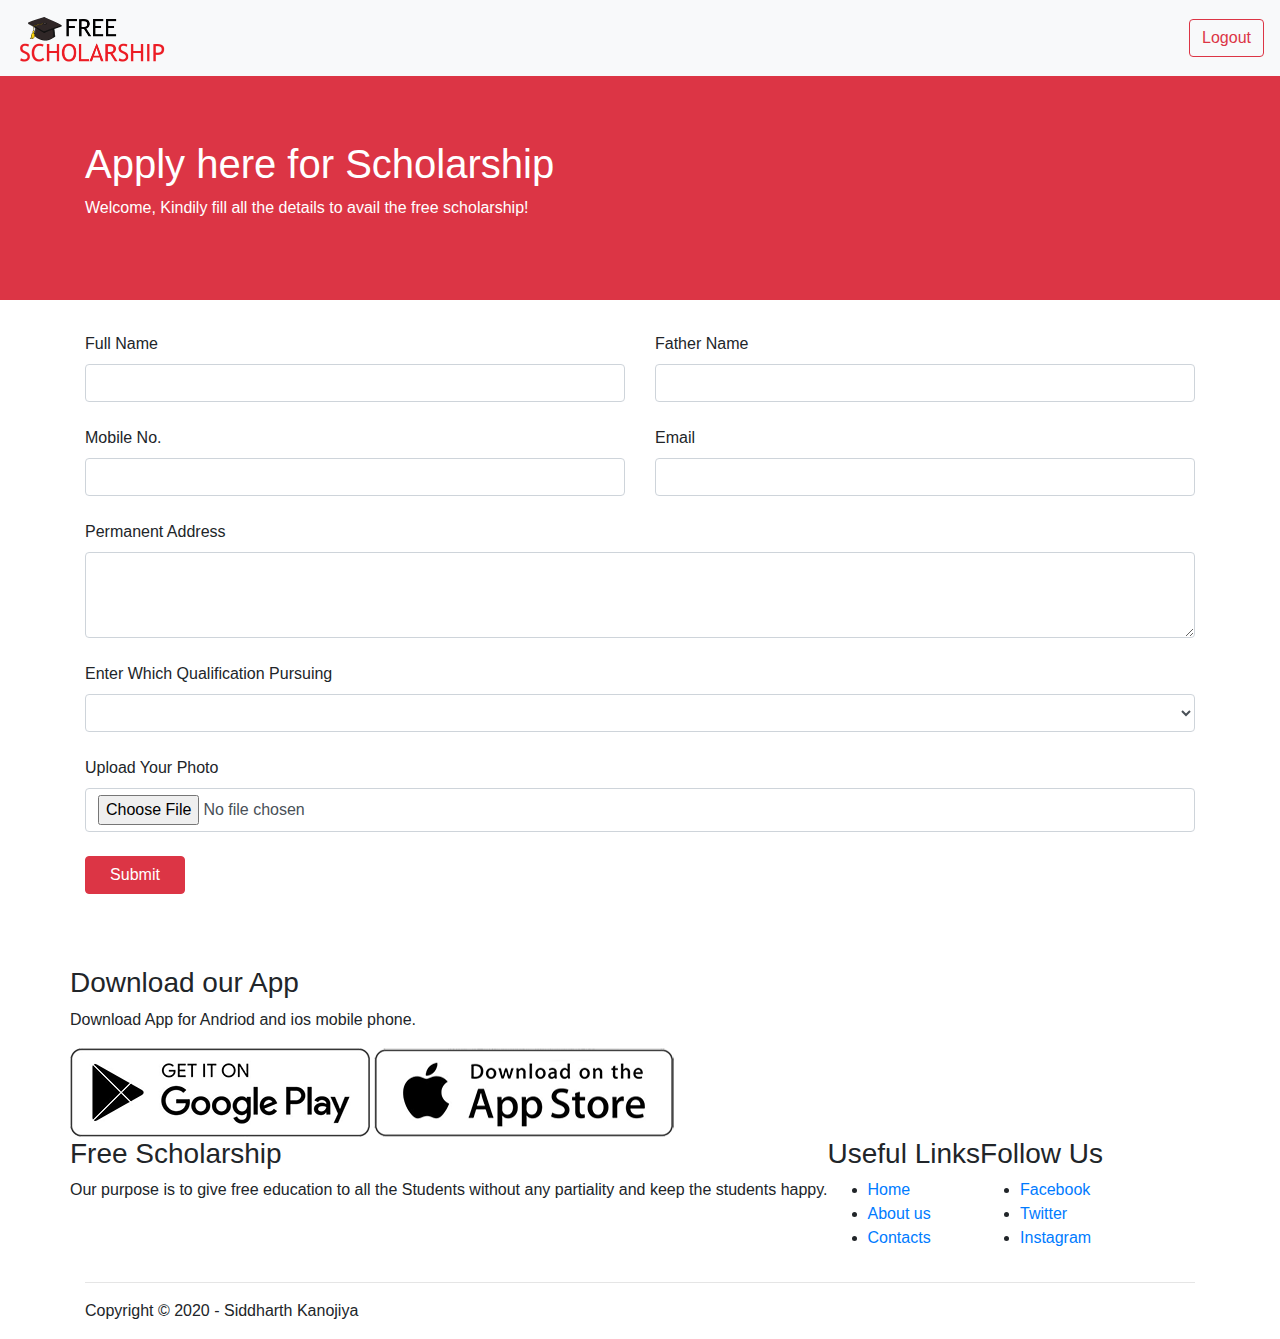
==== apply.html @ 3e57a765 "first commit" ====
<!DOCTYPE html>
<html>

    <head>
      <meta charset="UTF-8" />
      <meta name="viewport" content="width=device-width, initial-scale=1.0" />
      <link rel="stylesheet" href="css/style.css" />
    <link rel="stylesheet" href="https://maxcdn.bootstrapcdn.com/bootstrap/4.0.0/css/bootstrap.min.css" integrity="sha384-Gn5384xqQ1aoWXA+058RXPxPg6fy4IWvTNh0E263XmFcJlSAwiGgFAW/dAiS6JXm" crossorigin="anonymous">
    <script src="https://maxcdn.bootstrapcdn.com/bootstrap/4.0.0/js/bootstrap.min.js" integrity="sha384-JZR6Spejh4U02d8jOt6vLEHfe/JQGiRRSQQxSfFWpi1MquVdAyjUar5+76PVCmYl" crossorigin="anonymous"></script>
    <title>freescholarship.com</title>
    </head>

    <body>
      <nav class="navbar navbar-light bg-light">
        <a class="navbar-brand" href="index.html">
          <img src="image/logo.png" width="150" height="50" class="d-inline-block align-top" >
        </a>
        <div class="form-inline">
        <a href="index.html" class="btn btn-outline-danger" role="button" >Logout</a>
      </div>
      </nav>
    
    <div class="jumbotron jumbotron-fluid bg-danger ">    
  <div class="container">
    <h1 class = "text-white">Apply here for Scholarship</h1>
    <p class = "text-white">Welcome, Kindily fill all the details to avail the free scholarship!</p>
  </div>
</div>

<div class = "container" >
<form action = "apply.php" method = "post" enctype="multipart/form-data"> 
    <div class="row">
          <div class="col">
          <label>Full Name</label>
          <input type="text" class="form-control" name="input_name"  >
        </div>
        <div class="col">
          <label>Father Name</label>
          <input type="text" class="form-control" name="input_father" >
        </div>
    </div>
    <br>
    <div class="row">
        <div class="col">
          <label>Mobile No.</label>
          <input type="text" class="form-control" name="input_mobile" >
        </div>
        
        <div class="col">
          <label>Email</label>
          <input type="email" class="form-control" name="input_email" >
        </div>
    </div>
    <br>
          <label>Permanent Address</label>
          <textarea class="form-control" name="input_address" rows="3"></textarea>
          <br>
          <label>Enter Which Qualification Pursuing</label>
          <select class="form-control" name="input_qualification">
            <option></option>
            <option>Engineering</option>
            <option>Graduation</option>
            <option>Medical</option>
          </select>
          <br>
          <label>Upload Your Photo</label>
          <input type="file" class="form-control" name="input_photo">
          <br>
  
      <button type="submit" style = "width: 100px;" class="btn btn-danger">Submit</button>
    </form>

</div>
<br>
<br>
<br>

<div class="footer">
  <div class="container">
      <div class="row">
          <div class="footer-col-1">
              <h3>Download our App</h3>
              <p>Download App for Andriod and ios mobile phone.</p>
              <div class="app-logo">
                  <img src="image/play-store.png" alt="">
                  <img src="image/app-store.png" alt="">
              </div>
          </div>
          <div class="footer-col-2">
              <h3>Free Scholarship</h3>
              <p>Our purpose is to give free education to all the Students without any partiality and keep the students happy.
              </p>
          </div>
          <div class="footer-col-3">
              <h3>Useful Links</h3>
              <ul>
                  <li><a href="index.html">Home</a></li>
                  <li><a href="">About us</a></li>
                  <li><a href="contact.html">Contacts</a></li>
              </ul>
          </div>
          <div class="footer-col-4">
              <h3>Follow Us</h3>
              <ul>
                  <li><a href="https://www.facebook.com/profile.php?id=100011202365407" target="_blank">Facebook</a></li>
                  <li><a href="index.html">Twitter</a></li>
                  <li><a href="https://www.instagram.com/_x_siddharth_official_x_/" target="_blank" >Instagram</a></li>
              </ul>
          </div>
      </div>
      <hr>
      <p class="copyright">Copyright &copy; 2020 - Siddharth Kanojiya</p>
  </div>
</div>

</body>


</html>
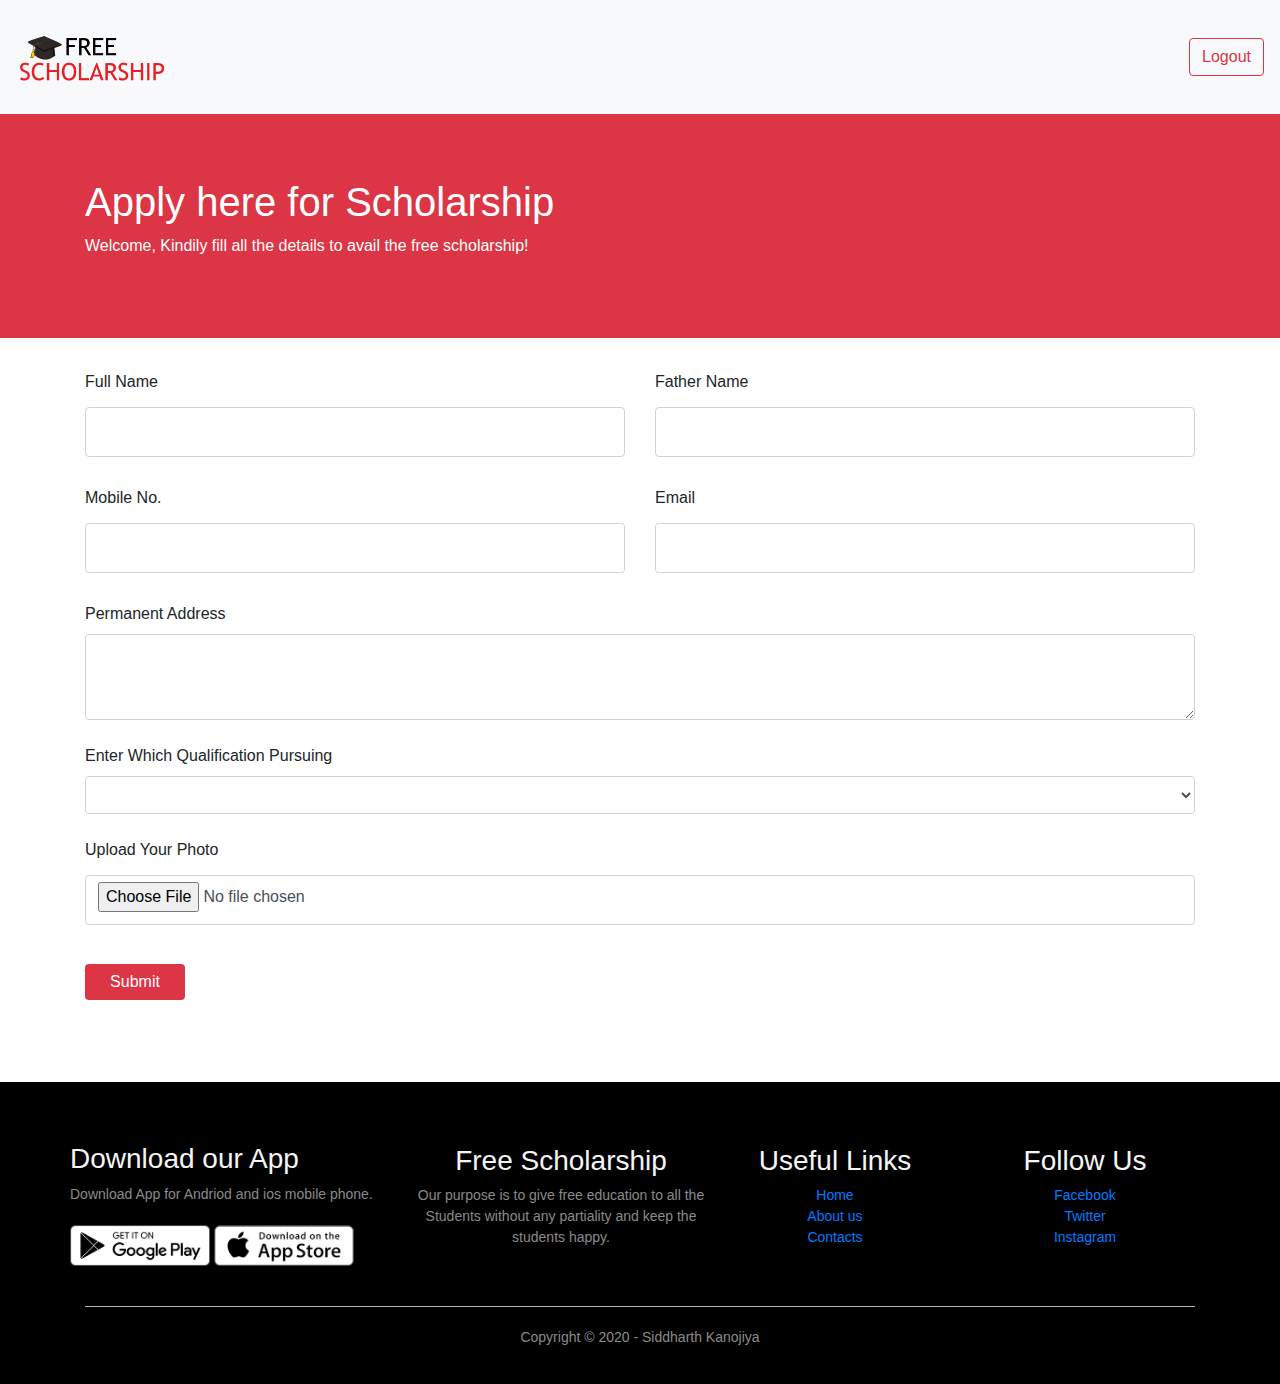
==== commit 2c6be61a: "Update apply.html" ====
--- a/apply.html
+++ b/apply.html
@@ -4,7 +4,7 @@
     <head>
       <meta charset="UTF-8" />
       <meta name="viewport" content="width=device-width, initial-scale=1.0" />
-      <link rel="stylesheet" href="css/style.css" />
+      <link rel="stylesheet" href="CSS/style.css" />
     <link rel="stylesheet" href="https://maxcdn.bootstrapcdn.com/bootstrap/4.0.0/css/bootstrap.min.css" integrity="sha384-Gn5384xqQ1aoWXA+058RXPxPg6fy4IWvTNh0E263XmFcJlSAwiGgFAW/dAiS6JXm" crossorigin="anonymous">
     <script src="https://maxcdn.bootstrapcdn.com/bootstrap/4.0.0/js/bootstrap.min.js" integrity="sha384-JZR6Spejh4U02d8jOt6vLEHfe/JQGiRRSQQxSfFWpi1MquVdAyjUar5+76PVCmYl" crossorigin="anonymous"></script>
     <title>freescholarship.com</title>
@@ -116,4 +116,4 @@
 </body>
 
 
-</html>+</html>
--- a/CSS/style.css
+++ b/CSS/style.css
@@ -0,0 +1,625 @@
+*{
+    margin: 0;
+    padding: 0;
+    box-sizing: border-box;
+}
+
+body{
+    font-family: 'Poppins', sans-serif;
+}
+
+
+html{
+    scroll-behavior: smooth;
+}
+.navbar{
+    display: flex;
+    align-items: center;
+    padding: 20px;
+}
+
+
+nav{
+    flex: 1;
+    text-align: right;
+}
+
+nav ul{
+    position: relative;
+    display: flex;
+    justify-content: flex-end;
+    align-items: center;
+    list-style: none;
+}
+
+nav ul li{
+    position: relative;
+    text-decoration: none;
+    font-size: larger;
+    margin: 0 15px;
+    transition: 0.6s ease 0s;
+}
+
+nav {
+    padding: 5px 100px;
+}
+
+a{
+    text-decoration: none;
+    color: #555555;
+}
+
+nav ul li:hover, li:active{
+    font-size: 150%;
+}
+
+
+
+p{
+    color: #555555;
+}
+.container{
+    max-width: 1300px;
+    margin: auto;
+    padding-left: 25px;
+    padding-right: 25px;
+}
+
+.row{
+    display: flex;
+    align-items: center;
+    flex-wrap: wrap;
+    justify-content: space-around;
+}
+
+.col-2{
+    flex-basis: 50%;
+    min-width: 300px;
+
+}
+
+.col-2 img{
+    max-width: 100%;
+    padding: 50px 0;
+}
+
+.col-2 h1{
+    font-size: 50px;
+    line-height: 60px;
+    margin: 25px 0;
+}
+
+.btn{
+    display: inline-block;
+    background: #f1607d;
+    color: white;
+    padding: 8px 30px;
+    margin: 30px 0;
+    border-radius: 30px;
+}
+
+.btn:hover{
+    background: rgba(160, 55, 55, 0.856);
+    transition: 0.4s;
+}
+
+.header{
+    background: white;
+}
+
+.header .row{
+    margin-top:70px ;
+}
+
+.categories{
+    margin: 70px 0;
+}
+
+.col-3{
+    flex-basis: 30%;
+    min-width: 250px;
+    margin-bottom: 30px;
+}
+
+.col-3 img{
+    width: 65%;
+}
+
+.small-container{
+    max-width: 1080px;
+    margin: auto;
+    padding-left: 25px;
+    padding-right: 25px;
+}
+
+.col-4{
+    flex-basis: 25%;
+    padding: 10px;
+    min-width: 200px;
+    margin-bottom: 50px;
+    transition: transform 0.5s;
+}
+
+.col-4 img{
+    width: 100%;
+}
+
+.title{
+    text-align: center;
+    margin: 0 auto 80px;
+    position: relative;
+    line-height: 60px;
+    color: #555555;
+}
+
+.title::after{
+    content: '';
+    background: #faadbd ;
+    width: 80px;
+    height: 5px;
+    border-radius: 5px;
+    position: absolute;
+    bottom: 0;
+    left: 50%;
+    transform: translateX(-50%);
+}
+
+
+
+h4{
+    color: #555555;
+    font-weight: normal;
+}
+
+.col-4 p{
+    font-size: 14px;
+}
+
+.rating .fa{
+    color: #faadbd;
+}
+
+.col-4:hover{
+    transform: translateY(-7px);
+}
+
+.countdown{
+    background: linear-gradient(#ffffff , #faadbd);
+    margin-top: 80px;
+    padding: 30px 0;
+}
+
+.col-2 .offer-img{
+    padding: 50px;
+}
+
+small{
+    color: #555555;
+}
+
+.testimonial{
+    padding-top: 108px;
+}
+
+.testimonial .col-3{
+    text-align: center;
+    padding: 40px 20px;
+    box-shadow: 0 0 20px 0px rgba(0,0,0,0.1);
+    cursor: pointer;
+    transition: transform 0.5s;
+}
+
+.testimonial .col-3 img{
+    width: 50px;
+    margin-top: 20px;
+    border-radius: 50%;
+}
+
+.testimonial .col-3:hover{
+    transform: translateY(-10px);
+}
+
+.fa.fa-quote-left{
+    font-size: 34px;
+    color: rgb(230, 159, 159);
+}
+
+.col-3 p{
+    font-size: 12px;
+    margin: 12px 0;
+    color: #777777;
+}
+
+.testimonial .col-3 h3{
+    font-weight: 600;
+    color: #555555;
+    font-size: 18px;
+}
+
+
+.brands{
+    margin: 100px auto;
+}
+
+.col-5{
+    width: 160px;
+}
+
+.col-5 img{
+    width: 100%;
+    cursor: pointer;
+    filter: grayscale(100%);
+}
+
+.col-5 img:hover{
+    filter: grayscale(0);
+}
+
+.footer{
+    background: black;
+    color: #8a8a8a;
+    font-size: 14px;
+    padding: 60px 0 20px;
+}
+
+.footer p{
+    color: #8a8a8a;
+}
+
+.footer h3{
+    color: whitesmoke;
+}
+
+.footer-col-1, .footer-col-2, .footer-col-3, .footer-col-4{
+    min-width: 250px;
+    margin-bottom: 20px;
+}
+
+.footer-col-1{
+    flex-basis: 30%;
+}
+
+.footer-col-2{
+    flex: 1;
+    text-align: center;
+}
+
+
+
+.footer-col-3 , .footer-col-4{
+    flex-basis: 12%;
+    text-align: center;
+}
+
+ul{
+    list-style: none;
+}
+
+.app-logo{
+    margin-top: 20px;
+}
+
+.app-logo img{
+    width: 140px;
+}
+
+.footer hr{
+    border: none;
+    background: #b5b5b5;
+    height: 1px;
+    margin: 20px 0;
+}
+
+.copyright{
+    text-align: center;
+}
+
+.menu-icon{
+    width: 28px;
+    margin-left: 20px;
+    display: none;
+}
+
+@media only screen and (max-width: 800px){
+    nav ul{
+        position: absolute;
+        top: 70px;
+        left: 0;
+        background: #333333;
+        opacity: 0.8;
+        width: 100%;
+        overflow: hidden;
+        transition: max-height 0.6s;
+    }
+
+    nav ul li{
+        display: block;
+        margin-bottom: 10px;
+        margin-right: 50px;
+        margin-top: 10px;
+    }
+    nav ul li a{
+        color: whitesmoke;
+    }
+
+    .menu-icon{
+        display: block;
+        cursor: pointer;
+    }
+
+}
+
+
+.row-2{
+    justify-content: space-between;
+    margin: 100px auto 50px;
+}
+
+select{
+    border: 1px solid coral;
+    padding: 5px;
+}
+
+select:focus{
+    outline: none;
+}
+
+
+
+.page-btn{
+    margin: 0 auto 80px;
+}
+
+.page-btn span{
+    display: inline-block;
+    border: 1px solid #faadbd;
+    margin-left: 10px;
+    width: 40px;
+    height: 40px;
+    text-align: center;
+    line-height: 40px;
+    cursor: pointer;
+}
+.page-btn span:hover{
+    background: #f1607d;
+    color: whitesmoke;
+}
+
+.single-product{
+    margin-top: 80px;
+}
+
+.single-product .col-2 img{
+    padding: 0;
+}
+
+.single-product .col-2{
+    padding: 20px;
+
+}
+
+.single-product h4{
+    margin: 20px 0;
+    font-size: 22px;
+    font-weight: bold;
+}
+
+.single-product select{
+    display: block;
+    padding: 10px;
+    margin-top: 20px;
+}
+
+.single-product input{
+    width: 50px;
+    height: 40px;
+    padding-left: 10px;
+    font-size: 20px;
+    margin-right: 10px;
+    border: 1px solid coral;
+}
+
+input:focus{
+    outline: none;
+}
+
+
+.single-product .fa{
+    color: #f1607d;
+    margin-left: 10px;
+}
+
+.small-img-row{
+    display: flex;
+    justify-content: space-between;
+}
+
+.small-img-col{
+    flex-basis: 24%;
+    cursor: pointer;
+}
+
+
+.cart-page{
+    margin: 80px auto;
+}
+
+table{
+    width: 100%;
+    border-collapse: collapse;
+}
+
+.cart-info{
+    display: flex;
+    flex-wrap: wrap;
+}
+
+th{
+    text-align: left;
+    padding: 5px;
+    color: #ffffff;
+    background: #ca4560;
+    font-weight: normal;
+}
+
+td{
+    padding: 10px 5px;
+}
+
+td input{
+    width: 40px;
+    height: 30px;
+    padding: 5px;
+}
+
+td a {
+    color: #ff0033;
+    font-size: 12px;
+}
+
+td img{
+    width: 80px;
+    height: 80px;
+    margin-right: 10px;
+}
+
+.total-price{
+    display: flex;
+    justify-content: flex-end;
+}
+
+.total-price table{
+    border-top:  3px solid coral;
+    width: 100%;
+    max-width: 350px;
+}
+
+td:last-child{
+    text-align: right;
+}
+
+th:last-child{
+    text-align: right;
+}
+
+.account-page{
+    padding: 50px 0;
+    background: (#ffffff);
+}
+
+.form-container{
+    background: #ffffff;
+    width: 350px;
+    height: 400px;
+    position: relative;
+    text-align: center;
+    padding: 20px 0;
+    margin: auto;
+    box-shadow:  0 0 20px 0px rgba(0,0,0,0.3);
+    border-radius: 9px;
+    overflow: hidden;
+}
+
+
+.form-container span{
+    font-weight: bold;
+    padding:  0 10px;
+    color: #555555;
+    cursor: pointer;
+    width: 100px;
+    display: inline-block;
+}
+
+.form-btn{
+    display: inline-block;
+}
+
+.form-container form{
+    max-width: 300px;
+    padding: 0 20px;
+    position: absolute;
+    top: 130px;
+    transition: transform 1s;
+}
+
+.contactform {
+    position: relative;
+    text-align: left;
+}
+
+form input{
+    width: 100%;
+    height: 50px;
+    margin: 5px 0;
+    padding: 0 10px;
+    border: 1px solid #cccccc;
+}
+
+form .btn{
+    width: 100%;
+    border: none;
+    cursor: pointer;
+    margin: 10px 0;
+}
+
+form .btn:focus{
+    outline: none;
+}
+
+
+#LoginForm{
+
+    left:-300px;
+}
+
+#RegForm{
+
+    left:20px;
+}
+
+#AdminForm{
+
+    right:-300px;
+}
+
+form a{
+    font-size: 12px;
+}
+
+
+#Indicator{
+    width: 100px;
+    border: none;
+    background: coral;
+    height: 3px;
+    margin-top: 8px;
+    transform: translateX(100px);
+    transition: transform 1s;
+}
+
+@media only screen and (max-width: 600px){
+    .row{
+        text-align: center;
+    }
+    .col-2 , .col-3 , .col-4{
+        flex-basis: 100%;
+    }
+
+    .single-product .row{
+        text-align: left;
+    }
+
+    .single-product .col-2{
+        padding: 20px 0;
+    }
+
+    .single-product h1{
+        font-size: 26px;
+        line-height: 32px;
+    }
+
+    .cart-info p{
+        display: none;
+    }
+
+}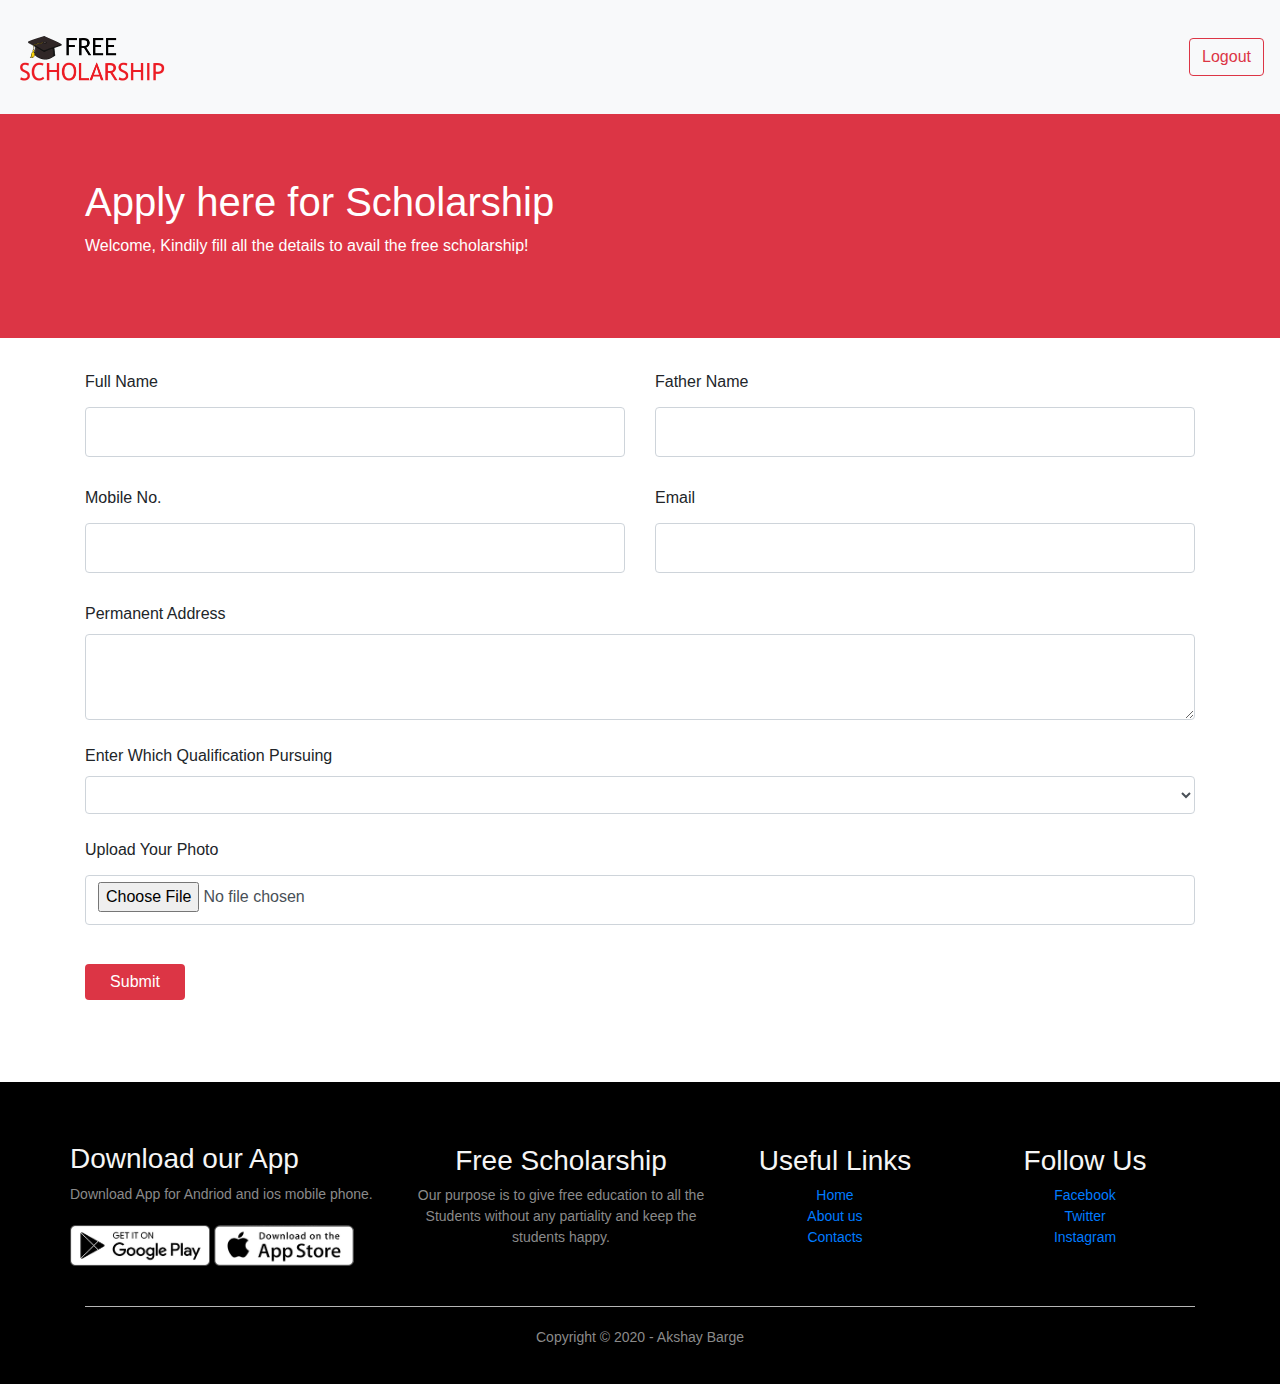
==== commit 1c593292: "Update apply.html" ====
--- a/apply.html
+++ b/apply.html
@@ -102,14 +102,14 @@
           <div class="footer-col-4">
               <h3>Follow Us</h3>
               <ul>
-                  <li><a href="https://www.facebook.com/profile.php?id=100011202365407" target="_blank">Facebook</a></li>
+                  <li><a href="https://www.facebook.com" target="_blank">Facebook</a></li>
                   <li><a href="index.html">Twitter</a></li>
-                  <li><a href="https://www.instagram.com/_x_siddharth_official_x_/" target="_blank" >Instagram</a></li>
+                  <li><a href="https://www.instagram.com/_akshaybarge_/" target="_blank" >Instagram</a></li>
               </ul>
           </div>
       </div>
       <hr>
-      <p class="copyright">Copyright &copy; 2020 - Siddharth Kanojiya</p>
+      <p class="copyright">Copyright &copy; 2020 - Akshay Barge</p>
   </div>
 </div>
 
